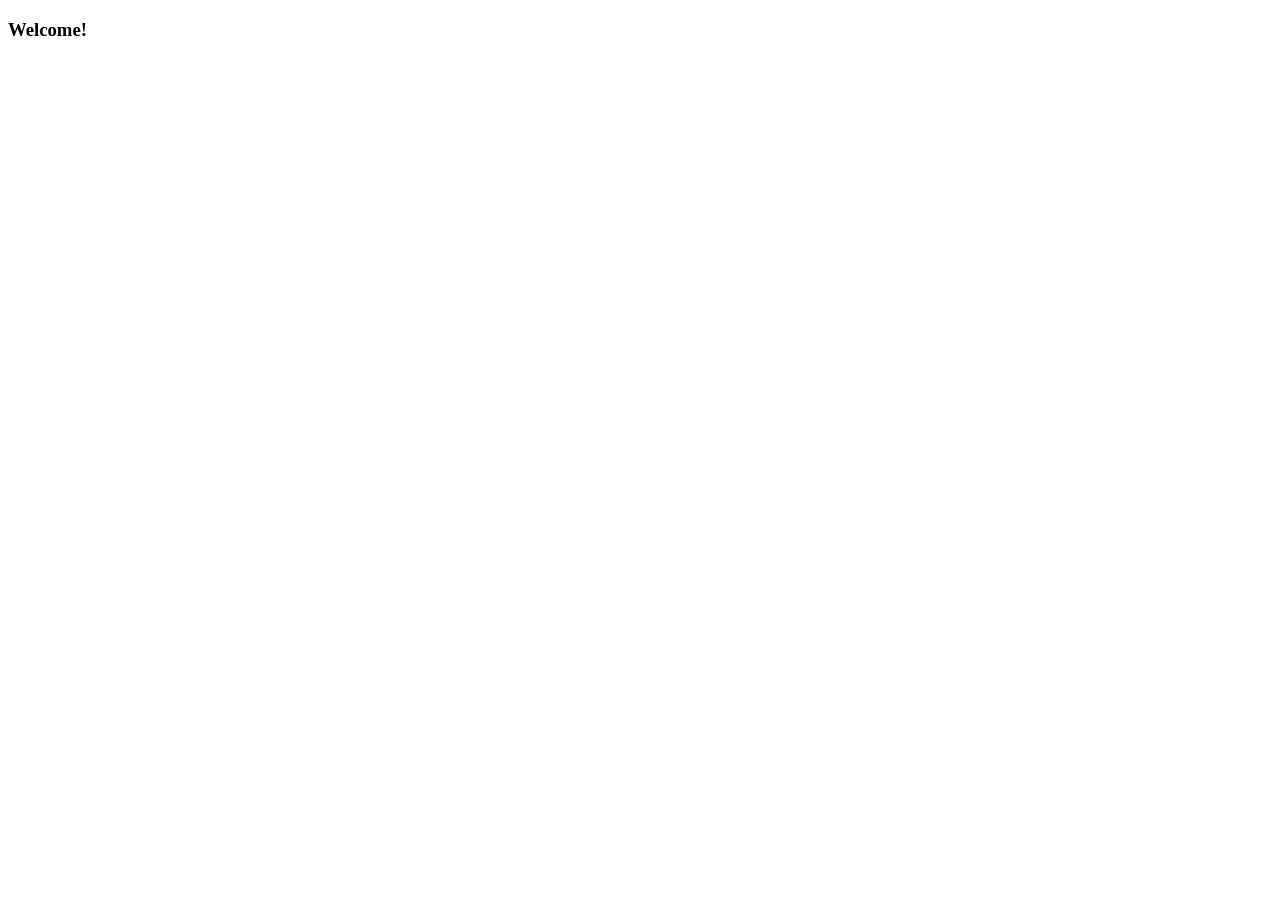
==== index.html @ e73187e9 "add index file" ====
<!DOCTYPE html>
<html lang="en">
<head>
    <meta charset="UTF-8">
    <meta name="viewport" content="width=<device-width>, initial-scale=1.0">
    <title>Document</title>
</head>
<body>
    <h3>Welcome!</h3>
</body>
</html>
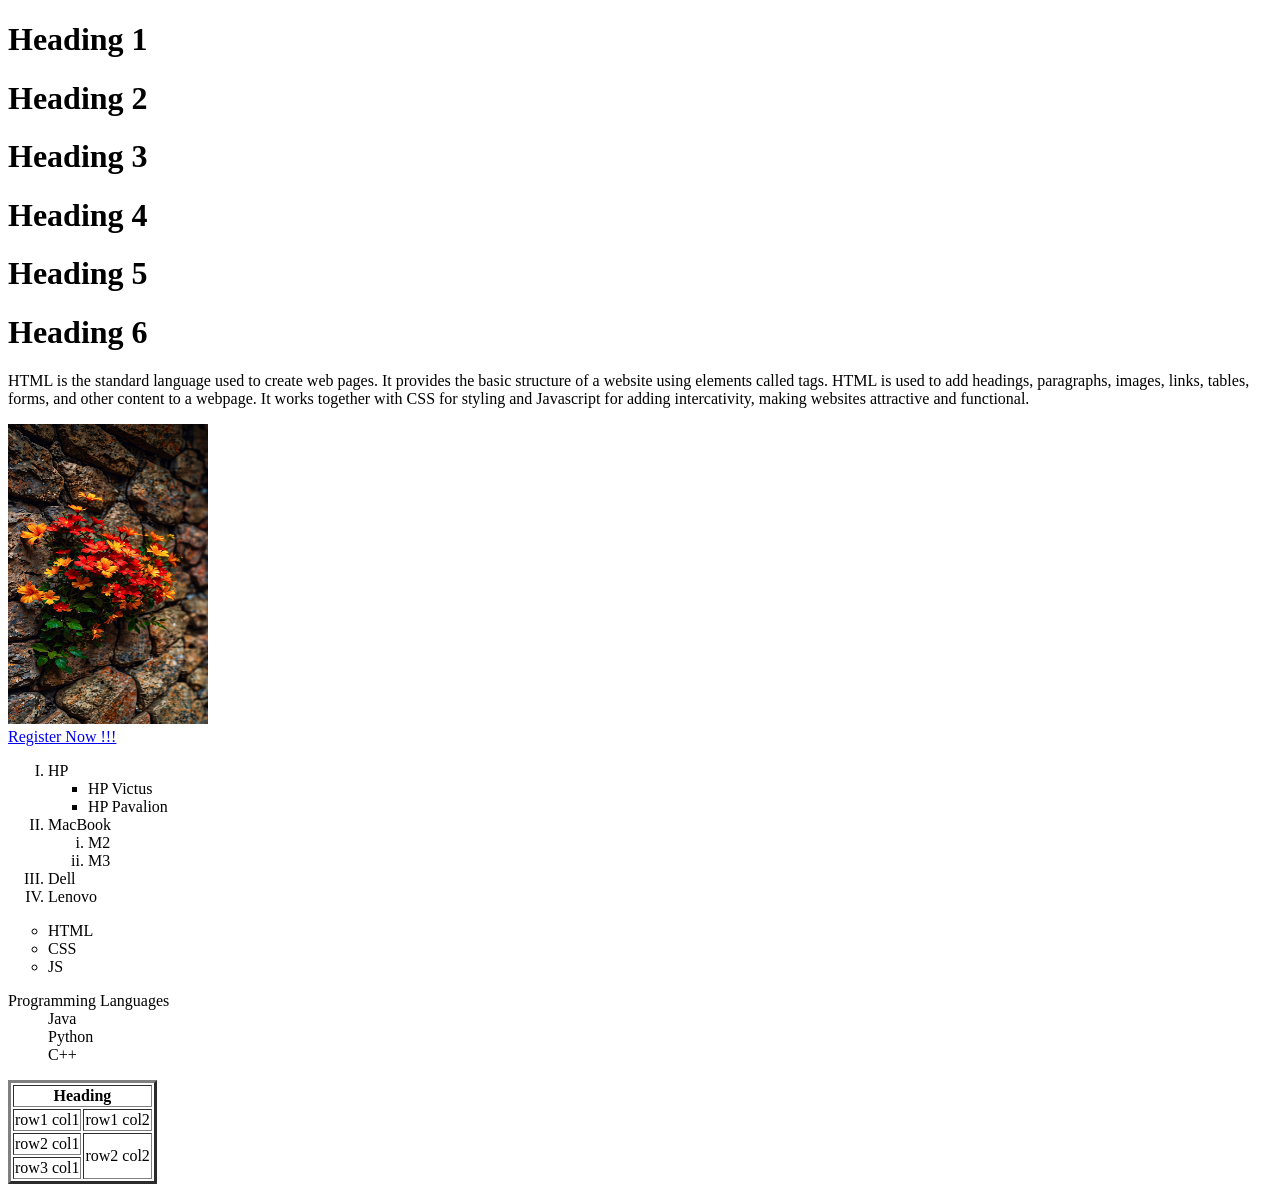
==== commit ca955813: "Intro to HTML Tags" ====
--- a/index.html
+++ b/index.html
@@ -3,9 +3,101 @@
 <head>
     <meta charset="UTF-8">
     <meta name="viewport" content="width=<device-width>, initial-scale=1.0">
-    <title>Document</title>
+    <title>Introduction to HTML</title>
 </head>
 <body>
-    <h3>Welcome!</h3>
+    
+    <!-- Heading Tags -->
+    
+    <h1>Heading 1</h1>
+    <h1>Heading 2</h1>
+    <h1>Heading 3</h1>
+    <h1>Heading 4</h1>
+    <h1>Heading 5</h1>
+    <h1>Heading 6</h1>
+
+    <!-- Paragraph Tag -->
+    
+    <p>HTML is the standard language used to create web pages. It provides the basic structure of a website using elements called tags. HTML is used to add headings, paragraphs, images, links, tables, forms, and other content to a webpage. It works together with CSS for styling and Javascript for adding intercativity, making websites attractive and functional.</p>
+    
+    <!-- Image Tag -->
+
+    <img src="images\nature.jpg" width="200" height="300"/>
+
+    <br>
+    
+    <!-- Anchor Tag -->
+
+    <a href="register.html" target="_blank">
+        Register Now !!!
+    </a>
+
+    <!-- Ordered List and Unordered List -->
+
+    <ol type="I">
+        <li>HP
+            <ul type="square">
+                <li>HP Victus</li>
+                <li>HP Pavalion</li>
+            </ul>
+        </li>
+        <li>MacBook
+           <ol type="i">
+                <li>M2</li>
+                <li>M3</li>
+            </ol> 
+        </li>
+        <li>Dell</li>
+        <li>Lenovo</li>
+
+    </ol>
+
+    <ul type="circle">
+        <li>HTML</li>
+        <li>CSS</li>
+        <li>JS</li>
+    </ul>
+
+   <!-- Descriptive List -->
+
+   <dl>
+        <dt>Programming Languages</dt>
+        <dd>Java</dd>
+        <dd>Python</dd>
+        <dd>C++</dd>
+   </dl>
+
+   <!-- Tables -->
+
+   <table border="3">
+    <tr>
+        <th colspan="2">Heading</th>
+    </tr>
+    <tr>
+        <td>row1 col1</td>
+        <td>row1 col2</td>
+    </tr>
+    <tr>
+        <td>row2 col1</td>
+        <td rowspan="2">row2 col2</td>
+    </tr>
+    <tr>
+        <td>row3 col1</td>
+      
+    </tr>
+   </table>
+   
+   <!-- Semantic Tags -->
+
+   <section>
+
+   </section>
+   <nav></nav>
+   <aside></aside>
+   <article>
+
+   </article>
+
+   
 </body>
 </html>
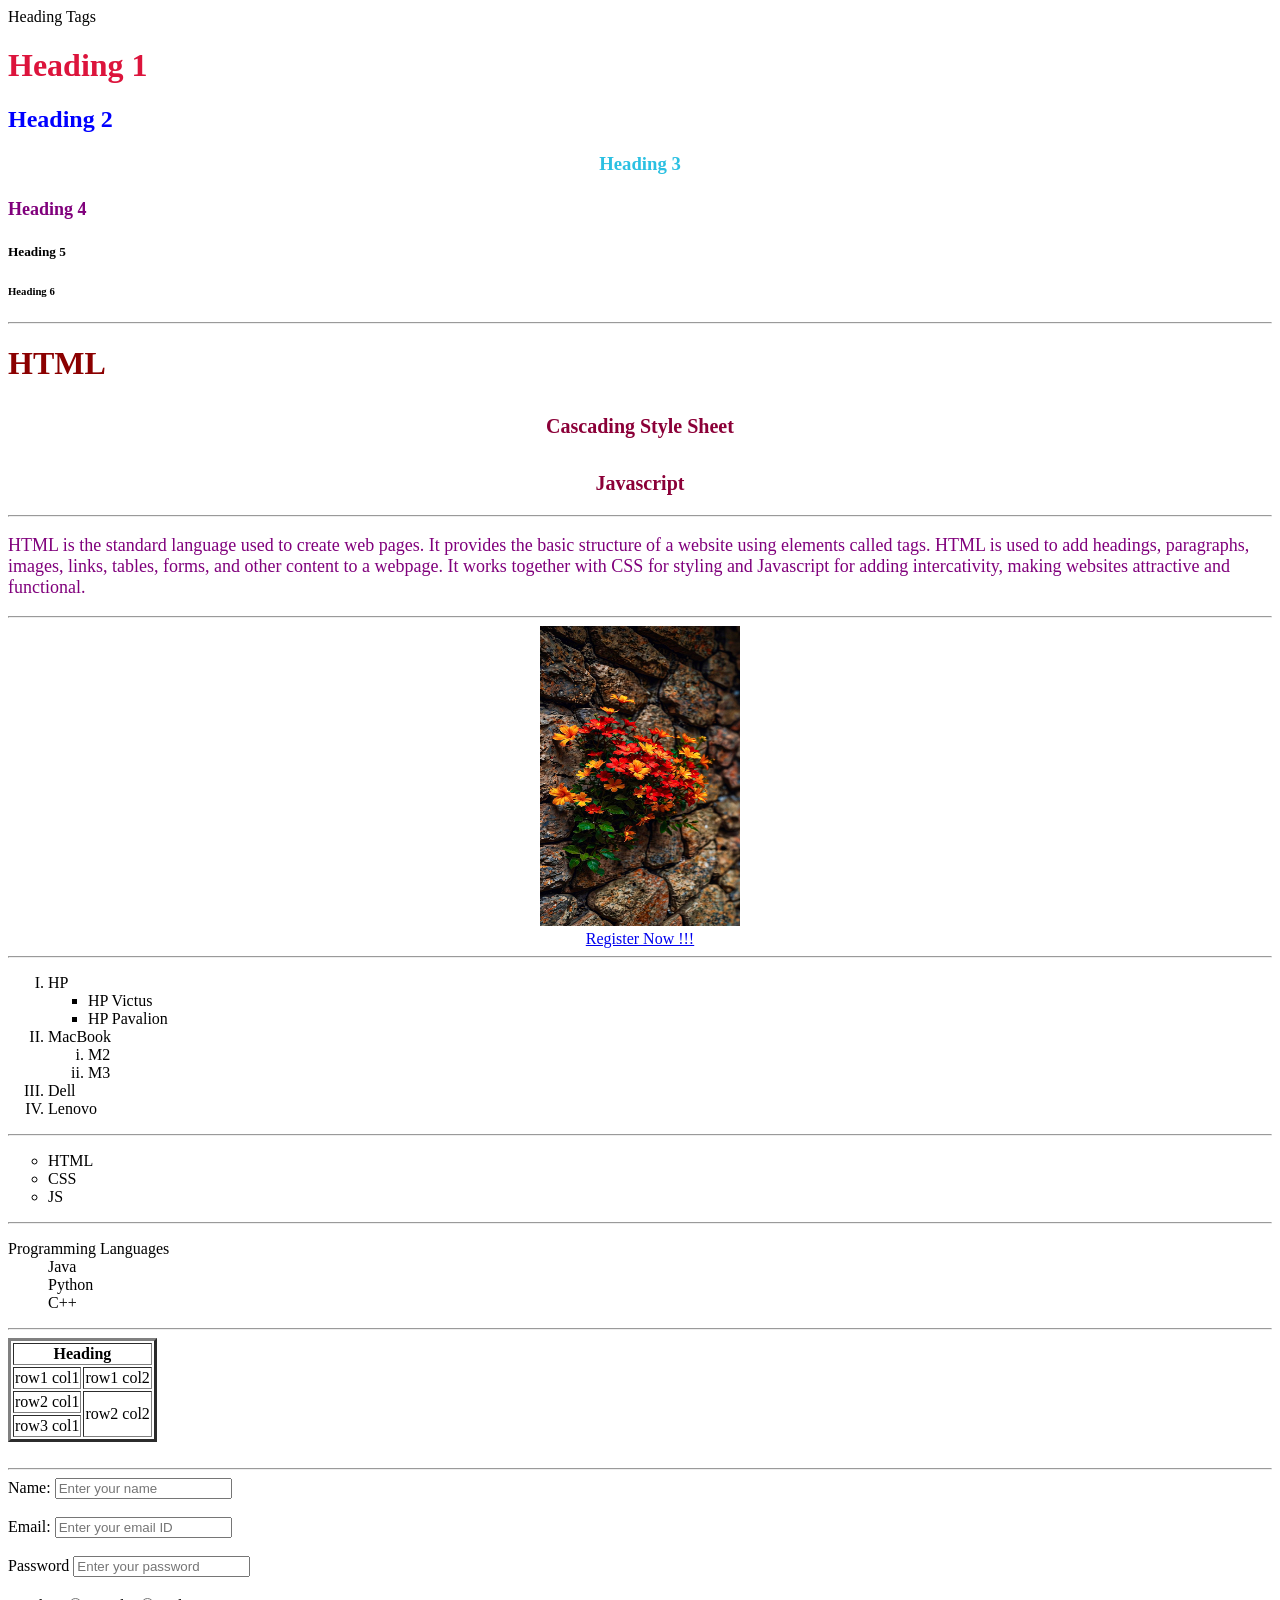
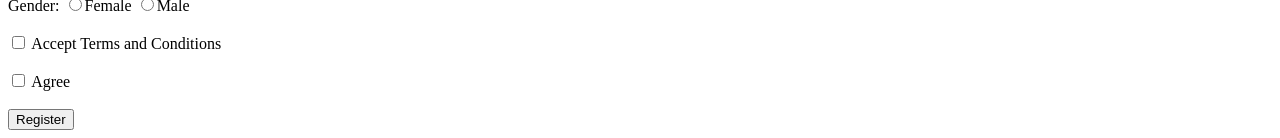
==== commit 9c411256: "Intro to CSS" ====
--- a/index.html
+++ b/index.html
@@ -4,24 +4,64 @@
     <meta charset="UTF-8">
     <meta name="viewport" content="width=<device-width>, initial-scale=1.0">
     <title>Introduction to HTML</title>
+
+    <!-- Internal CSS  -->
+
+    <style>
+
+        /* Tag selector */
+
+       h2{
+        color:blue;
+    }
+
+         /* Id selector */
+
+    #head3{
+        color:rgb(43, 192, 226);
+        text-align: center;
+    }
+
+         /* Class selector */
+    
+    .font-color{
+        font-size:18px;
+        color:rgb(128, 0, 124);
+    }
+    </style>
+    <link rel="stylesheet" href="style.css"/>
 </head>
 <body>
     
     <!-- Heading Tags -->
-    
-    <h1>Heading 1</h1>
-    <h1>Heading 2</h1>
-    <h1>Heading 3</h1>
-    <h1>Heading 4</h1>
-    <h1>Heading 5</h1>
-    <h1>Heading 6</h1>
+    Heading Tags
+    <!-- Inline CSS -->
+
+    <h1 style="color:crimson">Heading 1</h1>
+    <h2>Heading 2</h2>
+    <h3 id="head3">Heading 3</h3>
+    <h4 class="font-color">Heading 4</h4>
+    <h5 >Heading 5</h5>
+    <h6>Heading 6</h6>
+
+    <hr>
+
+    <!-- For External CSS -->
+
+    <h1 id="ext-color">HTML</h1>
+    <h5 class="ext-font-align">Cascading Style Sheet</h5>
+    <h3 class="ext-font-align">Javascript</h3>
+
+    <hr>
 
     <!-- Paragraph Tag -->
     
-    <p>HTML is the standard language used to create web pages. It provides the basic structure of a website using elements called tags. HTML is used to add headings, paragraphs, images, links, tables, forms, and other content to a webpage. It works together with CSS for styling and Javascript for adding intercativity, making websites attractive and functional.</p>
+    <p class="font-color">HTML is the standard language used to create web pages. It provides the basic structure of a website using elements called tags. HTML is used to add headings, paragraphs, images, links, tables, forms, and other content to a webpage. It works together with CSS for styling and Javascript for adding intercativity, making websites attractive and functional.</p>
     
+    <hr>
+
     <!-- Image Tag -->
-
+    <center>
     <img src="images\nature.jpg" width="200" height="300"/>
 
     <br>
@@ -31,6 +71,9 @@
     <a href="register.html" target="_blank">
         Register Now !!!
     </a>
+    </center>
+
+    <hr>
 
     <!-- Ordered List and Unordered List -->
 
@@ -52,11 +95,15 @@
 
     </ol>
 
+    <hr>
+
     <ul type="circle">
         <li>HTML</li>
         <li>CSS</li>
         <li>JS</li>
     </ul>
+
+    <hr>
 
    <!-- Descriptive List -->
 
@@ -66,6 +113,8 @@
         <dd>Python</dd>
         <dd>C++</dd>
    </dl>
+
+   <hr>
 
    <!-- Tables -->
 
@@ -98,6 +147,26 @@
 
    </article>
 
-   
+   <br>
+   <hr>
+   <!-- Form Tag -->
+    
+   <form>
+        <label for="name">Name:</label>
+        <input id="name" type="text" placeholder="Enter your name" required/><br><br>
+        <label for="email">Email:</label>
+        <input id="email" type="email" placeholder="Enter your email ID" required><br><br>
+        <label for="pswd">Password</label>
+        <input id="pswd" type="password" placeholder="Enter your password" required><br><br>
+        <label for="Gender">Gender:</label>
+        <input name="Gender" type="radio" value="Female"><label>Female</label>
+        <input name="Gender" type="radio" value="Male"><label>Male</label><br><br>
+        <input type="checkbox" id="chk" value="Terms">
+        <label for="chk">Accept Terms and Conditions</label><br><br>
+        <input type="checkbox" id="agree" value="agree">
+        <label for="agree">Agree</label><br><br>
+        <button>Register</button>
+    </form>
+
 </body>
 </html>
--- a/style.css
+++ b/style.css
@@ -0,0 +1,9 @@
+#ext-color{
+    color:darkred;
+}
+
+.ext-font-align{
+    color:rgb(139, 0, 56);
+    font-size: 20px;
+    text-align:center;
+}
